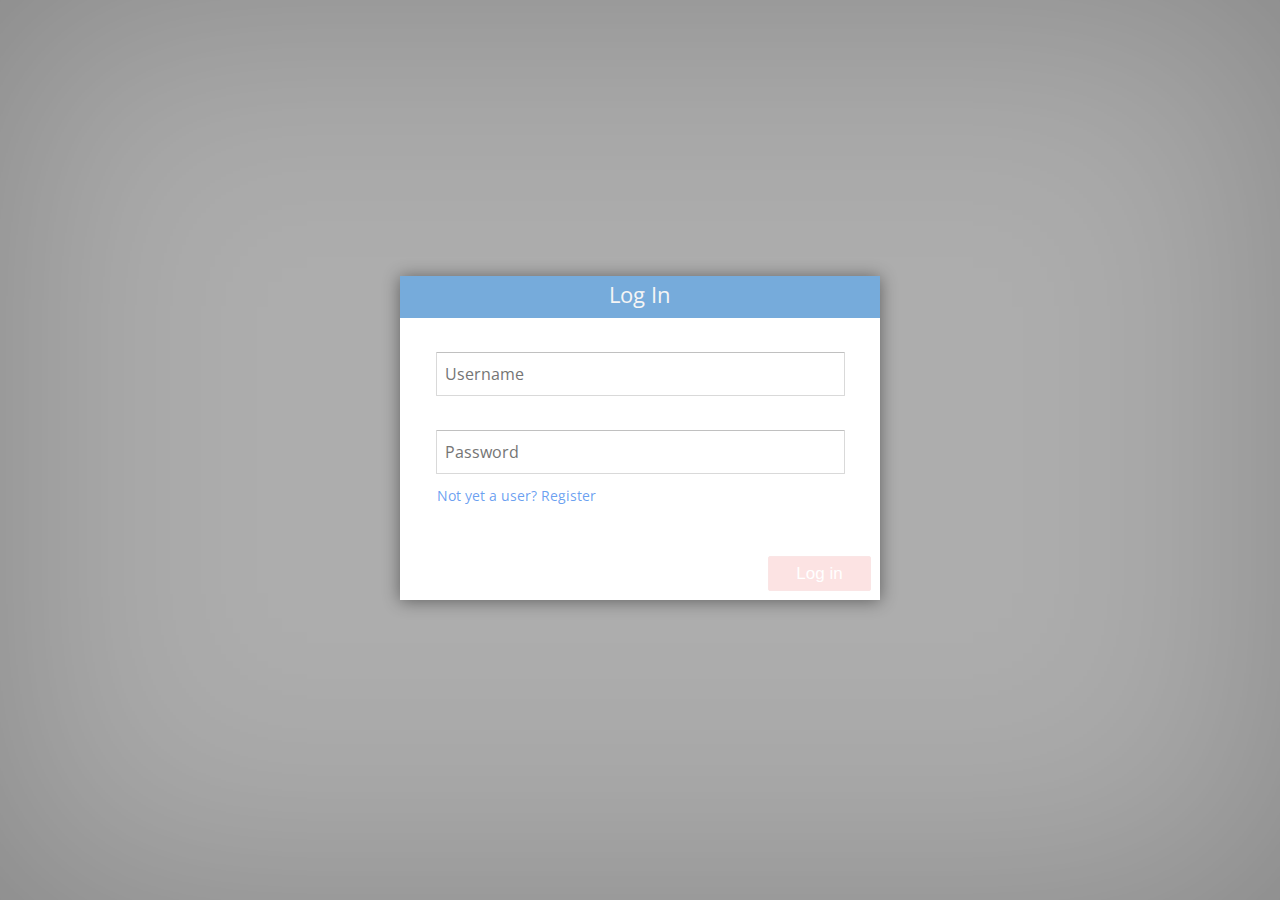
==== html/index.html @ c9363e27 ""Alt på plads"-test" ====
<!DOCTYPE html>
<html >
  <head>
    <meta charset="UTF-8">
    <title>Login Box</title>

        <link rel="stylesheet" href="../css/style.css">

  </head>

  <body>

    <link href = "http://fonts.googleapis.com/css?family=Open+Sans:400,700" rel = "stylesheet" type = "text/css">

<script src = "http://ajax.googleapis.com/ajax/libs/jquery/1.10.2/jquery.min.js"></script>

<div id = "logmsk" style = "display: block;">

    <div id='close'>X</div>

    <div id="userbox">

        <h1 id="login">Log In</h1>

        <input id = "name" type = "text" placeholder = "Username" required>

        <input id = "pass" type = "password" placeholder = "Password" required>

        <a id = "logint" style = "opacity: 1;" href="RegisterScreen.html">Not yet a user? Register</a>

        <button id = "signupb" style = "opacity: 0.2; cursor: default;">Log in</button>

    </div>
</div>

        <script src="../js/index.js"></script>


  
  </body>
</html>
---- css/style.css ----
#sumsk {
    position: absolute;
    width: 100%;
    height: 282px;
    z-index: 9999;
    display: none;
    color: rgba(0, 0, 0, 0.66);
    text-align: center;
    line-height: 279px;
    box-shadow: inset 0px 0px 50px rgba(0, 0, 0, 0.5);
    text-shadow: 0px 0px rgba(255, 255, 255, 0.57);
}

#nameal, #passal {
    margin: 0 37px;
    color: rgba(68, 68, 68, 0.78);
    display: none;
}

#nameal {
    margin-top: 13px;
    margin-bottom: 1px;
}

#name, #lastname, #email, #username, #pass, #signupb {
    transition: all 0.3s ease 0s;
    -webkit-transition: all 0.3s ease 0s;
    -moz-transition: all 0.3s ease 0s;
    -o-transition: all 0.3s ease 0s;
}

#logint:hover {
    text-decoration: underline;
}

#logint {
    color: rgba(66, 134, 237, 0.78);
    cursor: pointer;
    text-decoration: none;
    width: 100%;
    margin: -4px 37px;
    font-size: 14px;
}

#username, #name, #lastname, #email {
    -moz-appearance: none;
    -webkit-appearance: none;
    padding: 0 8px;
    margin: 34px auto;
    background: #fff;
    border: 1px solid #d9d9d9;
    border-top: 1px solid silver;
    -moz-border-radius: 1px;
    -webkit-border-radius: 1px;
    border-radius: 1px;
    color: #838383;
    width: 409px;
    display: block;
    margin-bottom: 10px;
    z-index: 1;
    position: relative;
    -moz-box-sizing: border-box;
    -webkit-box-sizing: border-box;
    box-sizing: border-box;
    direction: ltr;
    height: 44px;
    font-size: 16px;
    text-align: left;
}

#pass {
    -moz-appearance: none;
    -webkit-appearance: none;
    padding: 0 8px;
    margin: 34px auto;
    background: #fff;
    border: 1px solid #d9d9d9;
    border-top: 1px solid silver;
    -moz-border-radius: 1px;
    -webkit-border-radius: 1px;
    border-radius: 1px;
    color: #838383;
    width: 409px;
    display: block;
    margin-bottom: 10px;
    z-index: 1;
    position: relative;
    -moz-box-sizing: border-box;
    -webkit-box-sizing: border-box;
    box-sizing: border-box;
    direction: ltr;
    height: 44px;
    font-size: 16px;
    text-align: left;
}

#name:hover,#pass:hover, #username:hover, #lastname:hover, #email:hover {
    border: 1px solid #b9b9b9;
    border-top: 1px solid #a0a0a0;
    -moz-box-shadow: inset 0 1px 2px rgba(0,0,0,.1);
    -webkit-box-shadow: inset 0 1px 2px rgba(0,0,0,.1);
    box-shadow: inset 0 1px 2px rgba(0,0,0,.1);
}

#login, #signup {
    margin: 0px;
    padding: 3px 0px 9px;
    color: whitesmoke;
    font-size: 22px;
    width: 100%;
    text-align: center;
    font-weight: normal;
    background: #76ABDB;
    font-size: 22px;
}

#signupb {
    background: #f8f8f8;
    border: 1px solid #c6c6c6;
    display: inline-block;
    line-height: 23px;
    padding: 5px 18px;
    -webkit-border-radius: 2px;
    border-radius: 2px;
    background: #f37676;
    border-color: #E78282;
    font-weight: normal;
    margin: 10px 0 0 0;
    color: #fff;
    position: absolute;
    right: 9px;
    bottom: 9px;
    font-size: 17px;
    width: 103px;
    height: 35px;
    outline: none;
    cursor: pointer;
}

#userbox {
    position: absolute;
    width: 480px;
    height: 324px;
    background: white;
    top: 50%;
    margin-top: -174px;
    left: 50%;
    margin-left: -240px;
    box-shadow: 0px 1px 16px rgba(0, 0, 0, 0.45);
}

#signbox {
    position: absolute;
    width: 480px;
    height: 540px;
    background: white;
    top: 30%;
    margin-top: -174px;
    left: 50%;
    margin-left: -240px;
    box-shadow: 0px 1px 16px rgba(0, 0, 0, 0.45);
}

#close {
    position: absolute;
    right: 21px;
    top: -2px;
    color: white;
    font-weight: bold;
    font-size: 38px;
    -webkit-transition: all 0.2s ease 0s;
    cursor: pointer;
}

#close:hover {
    color: rgba(255, 255, 255, 0.85);
}

#logmsk {
    position: absolute;
    width: 100%;
    height: 100%;
    background: rgba(0, 0, 0, 0.32);
    box-shadow: inset 0 0 376px rgba(0, 0, 0, 0.22);
    z-index: 9999;
    display: none;
}

body {
    width: 100%;
    height: 100%;
    min-width: 300px;
    min-height: 500px;
    overflow: hidden;
    margin: 0;
    padding: 0;
    position: absolute;
    background: #fff;
    color: #333;
}

#huser {
    line-height: 60px;
    position: absolute;
    right: 20px;
    margin-right: 42px;
    font-size: 14px;
    color: #AFAFAF;
    float: left;
    cursor: pointer;
}

body,input,select,td,textarea {
    font-family: "Open Sans",sans-serif;
}

#header {
    font: 23px/27px;
    position: relative;
    height: 60px;
    width: 100%;
    background: #f1f1f1;
    white-space: nowrap;
    display: -webkit-flex;
    display: flex;
    margin-left: 0!important;
    margin-right: 0!important;
}

#header::before {
    background: #e5e5e5;
    bottom: 0;
    content: '';
    display: block;
    height: 1px;
    left: 0;
    position: absolute;
    right: 0;
}

#logo {
    max-width: 202px;
    min-width: 202px;
    overflow: hidden;
    position: relative;
    z-index: 987;
    display: inline-block;
    -webkit-flex: 0 0 auto;
    flex: 0 0 auto;
    margin-left: 0!important;
    margin-right: 0!important;
    height: 60px;
    line-height: 58px;
    vertical-align: middle;
    text-indent: 10px;
    font-family: Fascinate,cursive;
    color: #868686;
    font-size: 21px;
    cursor: default;
}

#search {
    position: relative;
    width: 650px;
    z-index: 986;
    display: inline-block;
    margin-left: 0!important;
    margin-right: 0!important;
    min-width: 200px;
    -webkit-flex: 0 2 auto;
    flex: 0 2 auto;
    height: 60px;
    line-height: 58px;
    vertical-align: middle;
    padding: 0 30px;
}

/*#login, #signup {
    position: relative;
    padding: 0 30px;
    line-height: 60px;
    font-size: 20px;
    font-weight: 400;
    text-align: center;
    font-family: Fascinate;
    color: #757575;
    float: left;
}*/

#swrapi {
    padding-top: 14px;
}

#wraps1 {
    float: left;
    width: 560px;
    vertical-align: top;
    background: #fff;
    background-clip: padding-box;
    height: 30px;
    -webkit-box-sizing: border-box;
    box-sizing: border-box;
    border: 1px solid #b9b9b9;
    border-right-width: 0;
    -moz-box-shadow: none;
    -webkit-box-shadow: none;
    box-shadow: none;
    border-color: #a9a9a9;
    border-color: rgba(0,0,0,.3);
    position: relative;
}

#wraps2 {
    width: 100%;
    height: 28px;
}

.footer.content.clearfix {
    padding: 7px 16px 0;
    zoom: 1;
    font-size: .85em;
    white-space: nowrap;
    line-height: 0;
}

#footer-list {
    float: left;
    max-width: 80%;
    padding: 0;
}

#footer-list li {
    color: #777;
    display: inline;
    padding: 0 1.5em 0 0;
    cursor: pointer;
}

#footer-list li:hover {
    color: #aaa;
    display: inline;
    padding: 0 1.5em 0 0;
}

#footer-list a {
    color: #777;
    cursor: pointer;
    text-decoration: none;
}

#footer-list a:hover {
    color: #aaa;
    cursor: pointer;
    text-decoration: none;
}

.footer-bar {
    position: absolute;
    bottom: 0;
    height: 35px;
    width: 100%;
    border-top-width: 1px;
    border-top-style: solid;
    border-top-color: #e5e5e5;
    overflow: hidden;
    color: #777;
    font-family: Arial,sans-serif;
    font-size: 13px;
    background-color: #f2f2f2;
}

.js-selected-navigation-item.selected {
    color: #696969;
    text-decoration: none;
    display: inline-block;
    padding: 0 0 8px;
    margin: 0 10px;
    border-bottom-width: 3px;
    border-bottom-style: solid;
    border-bottom-color: #f37676;
    font-size: 14px;
    font-weight: 700;
}

.js-selected-navigation-item {
    color: #666;
    text-decoration: none;
    display: inline-block;
    padding: 0 0 8px;
    margin: 0 10px;
    border-bottom-width: 3px;
    border-bottom-style: solid;
    border-bottom-color: transparent;
    font-size: 14px;
}

.pagehead.explore-head {
    position: relative;
    margin-bottom: 0;
    padding-top: 10px;
    padding-bottom: 10px;
    padding-left: 10px;
    padding-right: 10px;
    border-bottom-width: 1px;
    border-bottom-style: solid;
    border-bottom-color: #f1f1f1;
}

.container4 {
    width: 100%;
    margin-left: auto;
    margin-right: auto;
    position: relative;
}

.marketing-nav {
    position: absolute;
    bottom: -11px;
    right: 0;
}

.marketing-nav ul {
    padding: 0;
    margin-top: 0;
    margin-bottom: 0;
}

.marketing-nav li {
    display: inline-block;
}

.container4 h1 {
    font-family: 'Open Sans' sans-serif;
    font-size: 17px!important;
    color: #FFA622;
    cursor: default;
    float: left;
    position: absolute;
}

#sidem {
    height: 100%;
    top: 0;
    bottom: 0;
    left: 0;
    width: 270px;
    background: #fff;
    border-right: 1px solid #f1f1f1;
    float: left;
}

#tbar {
    -webkit-backface-visibility: hidden;
    height: 40px;
    z-index: 100;
    position: relative;
    font-family: Fascinate,cursive;
    text-align: center;
    line-height: 40px;
    background: #FFF;
    border-bottom: 1px solid #f1f1f1;
    font-size: 16px;
    color: #76ABDB;
    cursor: default;
}

.upload {
    position: relative;
    display: inline-block;
    -webkit-border-radius: 2px;
    border-radius: 2px;
    font-size: 11px;
    text-align: center;
    white-space: nowrap;
    margin-right: 16px;
    height: 27px;
    line-height: 27px;
    min-width: 54px;
    outline: 0;
    padding: 0 8px;
    -webkit-box-shadow: none;
    box-shadow: none;
    border: 1px solid #dcdcdc;
    border: 1px solid rgba(0,0,0,.1);
    border: 1px solid rgba(0,0,0,.1);
    color: #797979;
    background-color: transparent;
    background-image: linear-gradient(top,#f5f5f5,#f1f1f1);
    background-image: -webkit-gradient(linear,left top,left bottom,from(#f5f5f5),to(#f1f1f1));
    background-image: -webkit-linear-gradient(top,#f5f5f5,#f1f1f1);
    font-weight: 700;
    font-family: 'Open Sans' sans-serif;
    cursor: pointer;
    margin-left: 260px;
    float: left;
}

.reload {
    position: relative;
    display: inline-block;
    -webkit-border-radius: 2px;
    border-radius: 2px;
    font-size: 11px;
    text-align: center;
    white-space: nowrap;
    margin-right: 16px;
    height: 27px;
    line-height: 27px;
    min-width: 54px;
    outline: 0;
    padding: 0 8px;
    -webkit-box-shadow: none;
    box-shadow: none;
    border: 1px solid #dcdcdc;
    border: 1px solid rgba(0,0,0,.1);
    border: 1px solid rgba(0,0,0,.1);
    color: #797979;
    background-color: transparent;
    background-image: linear-gradient(top,#f5f5f5,#f1f1f1);
    background-image: -webkit-gradient(linear,left top,left bottom,from(#f5f5f5),to(#f1f1f1));
    background-image: -webkit-linear-gradient(top,#f5f5f5,#f1f1f1);
    font-weight: 700;
    font-family: 'Open Sans' sans-serif;
    cursor: pointer;
    margin-left: -5px;
}

#drop {
    margin-left: 270px;
    display: none;
}

#dropa {
    margin: 18px auto;
    width: 100%;
    height: 100%;
    outline: 5px dashed #D5D5D5;
    text-align: center;
    color: #D5D5D5;
    font-weight: 700;
    font-family: 'Open Sans',sans-serif;
}

/*#login, #signup {
    color: black;
    margin-top: 9px;
    display: block;
    height: 40px;
    width: 40px;
    -webkit-border-radius: 40px;
    -moz-border-radius: 40px;
    -ms-border-radius: 40px;
    -o-border-radius: 40px;
    border-radius: 40px;
    -webkit-transition: all .05s;
    -moz-transition: all .05s;
    -o-transition: all .05s;
    transition: all .05s;
    background-color: orange;
    position: absolute;
    right: 12px;
    cursor: pointer;
}*/

/*#login:hover, #signup:hover {
    background: 0 0;
}*/

#login span, #signup span {
    display: block;
    text-indent: -999em;
    position: relative;
    margin: 0 auto;
    text-align: center;
    top: 14px;
    height: 12px;
    width: 12px;
    background-image: url(http://cdn.siteinspire.com/assets/sprites-sad27f83155-0c3629f75b3614325eb402249f5afdca.png);
    background-position: 0 -273px;
    background-repeat: no-repeat;
}

#dialog {
    display: none;
}

.overlay {
    position: fixed;
    top: 0;
    left: 0;
    height: 100%;
    width: 100%;
    background-color: rgba(0,0,0,.5);
    z-index: 10;
}

.modal {
    width: 300px;
    height: 200px;
    line-height: 200px;
    position: fixed;
    top: 50%;
    left: 50%;
    margin-top: -100px;
    margin-left: -150px;
    background-color: #f1c40f;
    border-radius: 5px;
    text-align: center;
    z-index: 11;
}

.js-selected-navigation-item:hover {
    color: silver;
}

.js-selected-navigation-item.selected:hover {
    color: #696969!important;
    cursor: default!important;
}

.reload:hover,.upload:hover {
    -webkit-box-shadow: 0 1px 1px rgba(0,0,0,.1);
    box-shadow: 0 1px 1px rgba(0,0,0,.1);
    border: 1px solid rgba(119,119,119,.3);
    color: #5F5F5F;
}

.reload:active,.upload:active {
    border: 1px solid rgba(138,138,138,.3);
    color: #696969;
    box-shadow: inset 0 0 12px rgba(213,213,213,.07);
}

@media (max-width:580px) {
    #sidem,.pagehead.explore-head {
        display: none;
    }

    #drop,#ifr {
        display: none!important;
    }
}

#close {
    display: none;
}
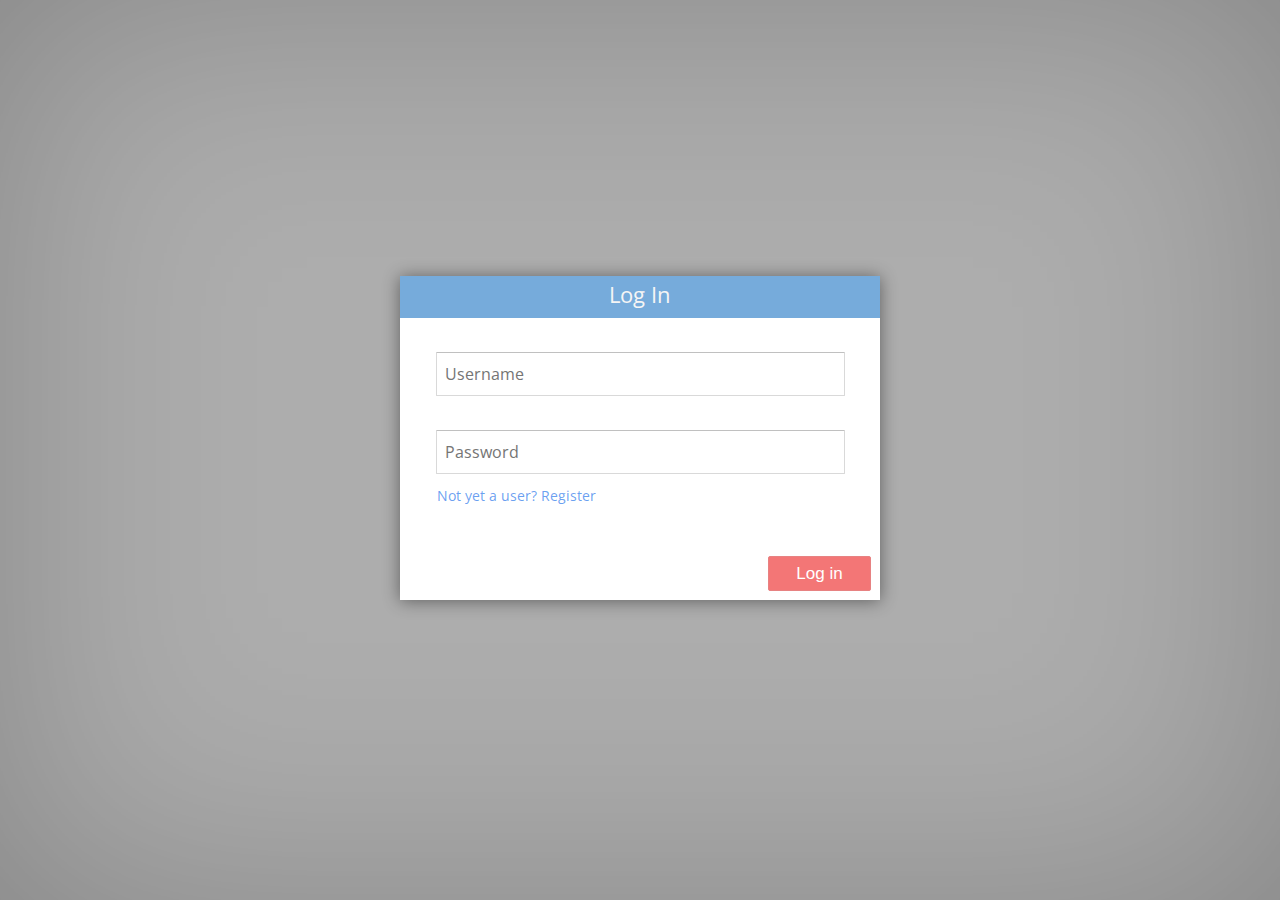
==== commit c0f03ecb: "First try with Login function + cleanup" ====
--- a/html/index.html
+++ b/html/index.html
@@ -28,14 +28,15 @@
 
         <a id = "logint" style = "opacity: 1;" href="RegisterScreen.html">Not yet a user? Register</a>
 
-        <button id = "signupb" style = "opacity: 0.2; cursor: default;">Log in</button>
+        <button id = "loginbut">Log in</button>
 
     </div>
 </div>
 
-        <script src="../js/index.js"></script>
+    <script src="https://code.jquery.com/jquery-2.1.4.min.js"></script>
+    <script src="../js/index.js"></script>
 
 
-  
+
   </body>
 </html>
--- a/css/style.css
+++ b/css/style.css
@@ -23,7 +23,7 @@
     margin-bottom: 1px;
 }
 
-#name, #lastname, #email, #username, #pass, #signupb {
+#name, #lastname, #email, #username, #pass, #signupbut, #loginbut {
     transition: all 0.3s ease 0s;
     -webkit-transition: all 0.3s ease 0s;
     -moz-transition: all 0.3s ease 0s;
@@ -115,7 +115,7 @@
     font-size: 22px;
 }
 
-#signupb {
+#loginbut, #signupbut {
     background: #f8f8f8;
     border: 1px solid #c6c6c6;
     display: inline-block;
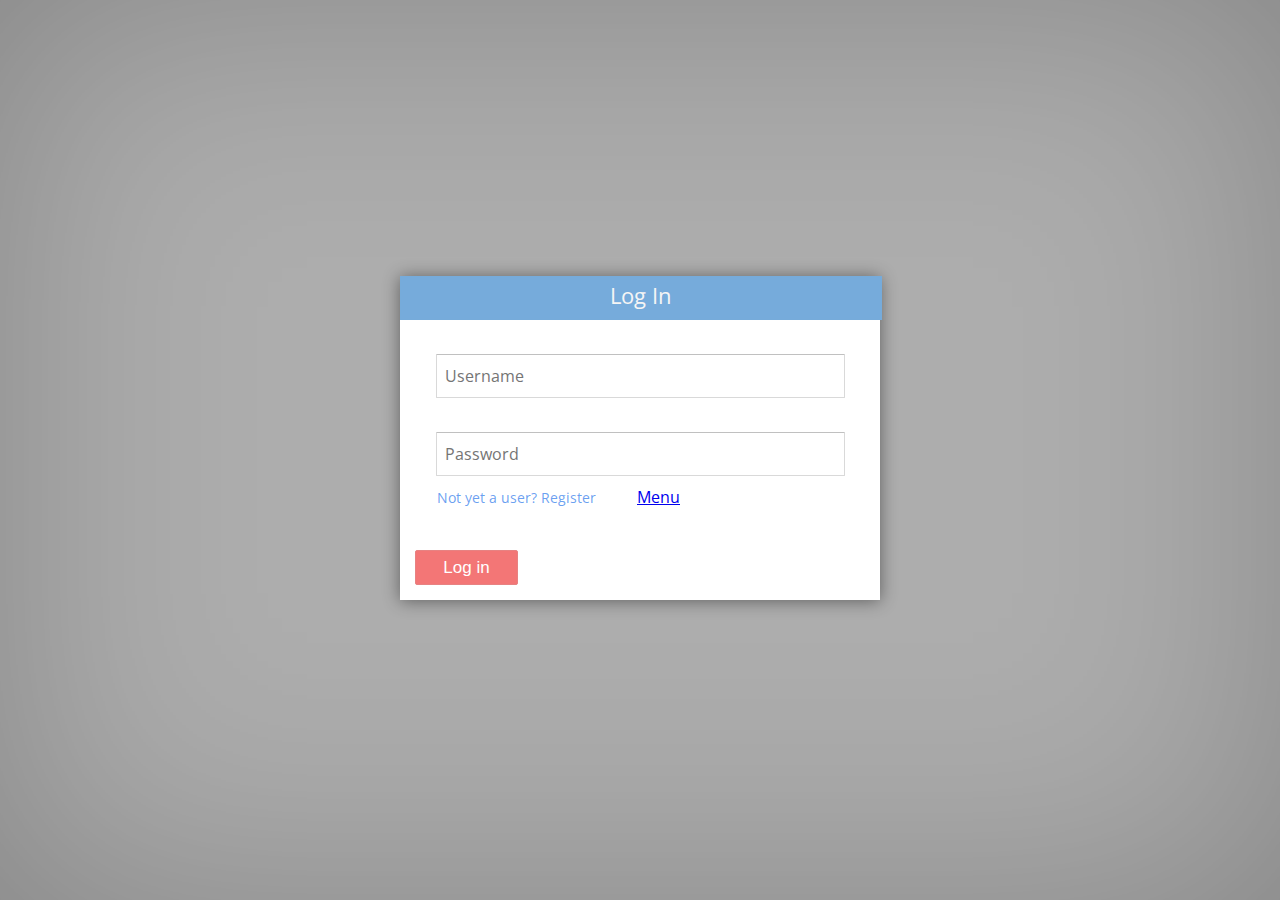
==== commit 4179acb9: "UserMenu on it's way" ====
--- a/html/index.html
+++ b/html/index.html
@@ -28,6 +28,8 @@
 
         <a id = "logint" style = "opacity: 1;" href="RegisterScreen.html">Not yet a user? Register</a>
 
+        <a id = "" style = "opacity: 1;" href="UserMenu.html">Menu</a>
+
         <button id = "loginbut">Log in</button>
 
     </div>
--- a/css/style.css
+++ b/css/style.css
@@ -73,7 +73,6 @@
     -moz-appearance: none;
     -webkit-appearance: none;
     padding: 0 8px;
-    margin: 34px auto;
     background: #fff;
     border: 1px solid #d9d9d9;
     border-top: 1px solid silver;
@@ -83,7 +82,7 @@
     color: #838383;
     width: 409px;
     display: block;
-    margin-bottom: 10px;
+    margin: 34px auto 10px;
     z-index: 1;
     position: relative;
     -moz-box-sizing: border-box;
@@ -112,30 +111,55 @@
     text-align: center;
     font-weight: normal;
     background: #76ABDB;
-    font-size: 22px;
+    border: 1px solid #76ABDA;
 }
 
 #loginbut, #signupbut {
     background: #f8f8f8;
-    border: 1px solid #c6c6c6;
     display: inline-block;
     line-height: 23px;
-    padding: 5px 18px;
+    padding: 0 8px;
     -webkit-border-radius: 2px;
     border-radius: 2px;
     background: #f37676;
-    border-color: #E78282;
+    border: 1px solid #E78282;
     font-weight: normal;
     margin: 10px 0 0 0;
     color: #fff;
     position: absolute;
-    right: 9px;
-    bottom: 9px;
+    left: 15px;
+    bottom: 15px;
     font-size: 17px;
     width: 103px;
     height: 35px;
     outline: none;
     cursor: pointer;
+}
+
+#newgame, #viewgames, #but3, #but4 {
+    background: #f8f8f8;
+    display: block;
+    line-height: 23px;
+    padding: 5px 18px 5px 18px;
+    -webkit-border-radius: 2px;
+    border-radius: 2px;
+    background: #76ABDB;
+    border: 1px solid white;
+    font-weight: normal;
+    margin: 35px auto;
+    color: #fff;
+    position: relative;
+    direction: ltr;
+    width: 300px;
+    height: 39px;
+    outline: none;
+    cursor: pointer;
+    margin-bottom: 10px;
+    z-index: 1;
+    -moz-box-sizing: border-box;
+    -webkit-box-sizing: border-box;
+    box-sizing: border-box;
+    font-size: 16px;
 }
 
 #userbox {
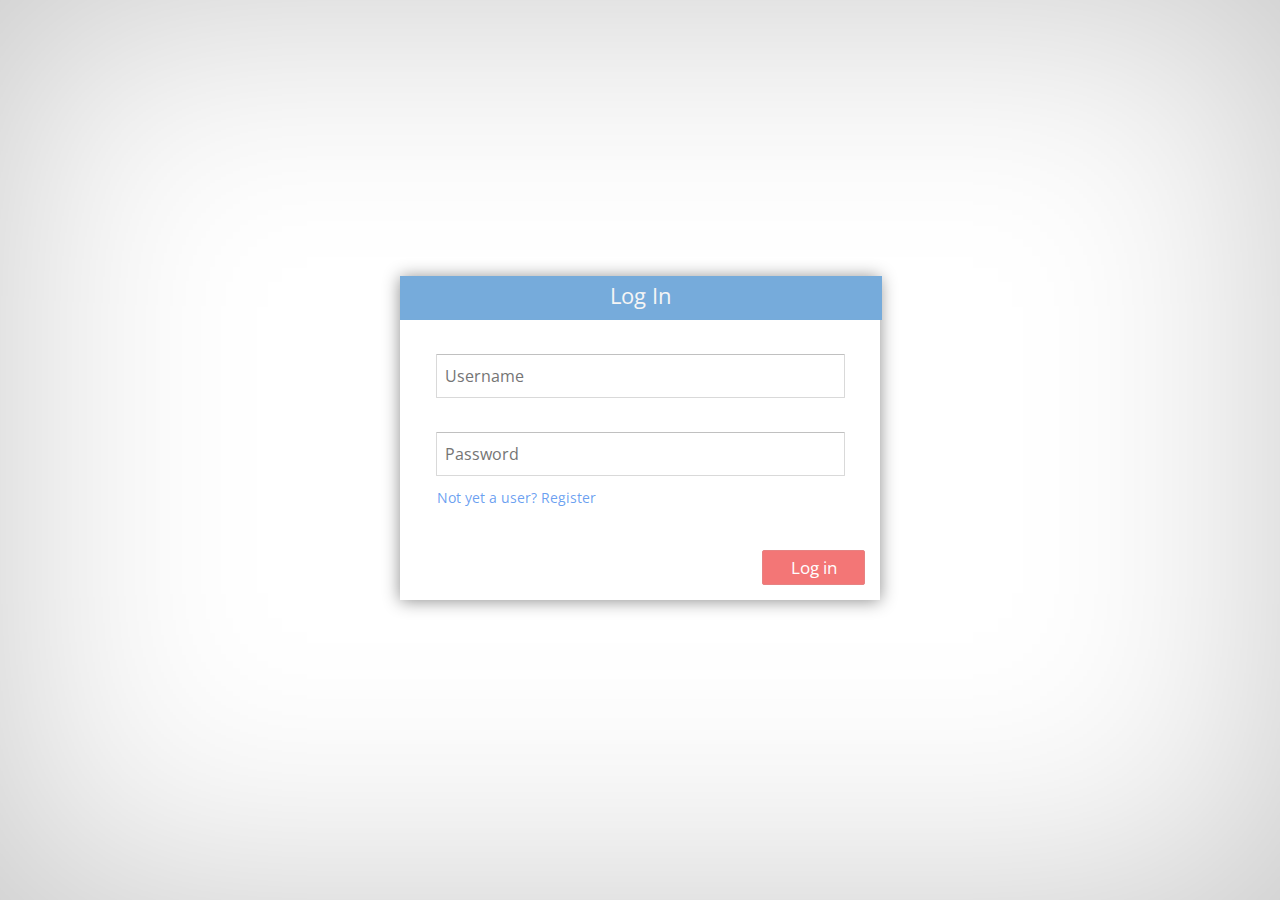
==== commit dcc26ef7: "Login function works + minor improvements" ====
--- a/html/index.html
+++ b/html/index.html
@@ -2,7 +2,7 @@
 <html >
   <head>
     <meta charset="UTF-8">
-    <title>Login Box</title>
+    <title>Snake - Login</title>
 
         <link rel="stylesheet" href="../css/style.css">
 
@@ -21,17 +21,17 @@
     <div id="userbox">
 
         <h1 id="login">Log In</h1>
+        <form>
 
-        <input id = "name" type = "text" placeholder = "Username" required>
+            <input id = "name" type = "text" placeholder = "Username" required>
 
-        <input id = "pass" type = "password" placeholder = "Password" required>
+            <input id = "pass" type = "password" placeholder = "Password" required>
 
-        <a id = "logint" style = "opacity: 1;" href="RegisterScreen.html">Not yet a user? Register</a>
+            <a id = "logint" style = "opacity: 1;" href="RegisterScreen.html">Not yet a user? Register</a>
 
-        <a id = "" style = "opacity: 1;" href="UserMenu.html">Menu</a>
+            <input id = "loginbut" type = "button" value = "Log in" />
 
-        <button id = "loginbut">Log in</button>
-
+        </form>
     </div>
 </div>
 
--- a/css/style.css
+++ b/css/style.css
@@ -114,7 +114,7 @@
     border: 1px solid #76ABDA;
 }
 
-#loginbut, #signupbut {
+#signupbut {
     background: #f8f8f8;
     display: inline-block;
     line-height: 23px;
@@ -128,6 +128,28 @@
     color: #fff;
     position: absolute;
     left: 15px;
+    bottom: 15px;
+    font-size: 17px;
+    width: 103px;
+    height: 35px;
+    outline: none;
+    cursor: pointer;
+}
+
+#loginbut {
+    background: #f8f8f8;
+    display: inline-block;
+    line-height: 23px;
+    padding: 0 8px;
+    -webkit-border-radius: 2px;
+    border-radius: 2px;
+    background: #f37676;
+    border: 1px solid #E78282;
+    font-weight: normal;
+    margin: 10px 0 0 0;
+    color: #fff;
+    position: absolute;
+    right: 15px;
     bottom: 15px;
     font-size: 17px;
     width: 103px;
@@ -174,7 +196,7 @@
     box-shadow: 0px 1px 16px rgba(0, 0, 0, 0.45);
 }
 
-#signbox {
+#menubox {
     position: absolute;
     width: 480px;
     height: 540px;
@@ -205,7 +227,9 @@
     position: absolute;
     width: 100%;
     height: 100%;
-    background: rgba(0, 0, 0, 0.32);
+    background-image: url("http://i.imgur.com/0oE0vDD.jpg");
+    background-size: 20%;
+    /*background: rgba(0, 0, 0, 0.32);*/
     box-shadow: inset 0 0 376px rgba(0, 0, 0, 0.22);
     z-index: 9999;
     display: none;
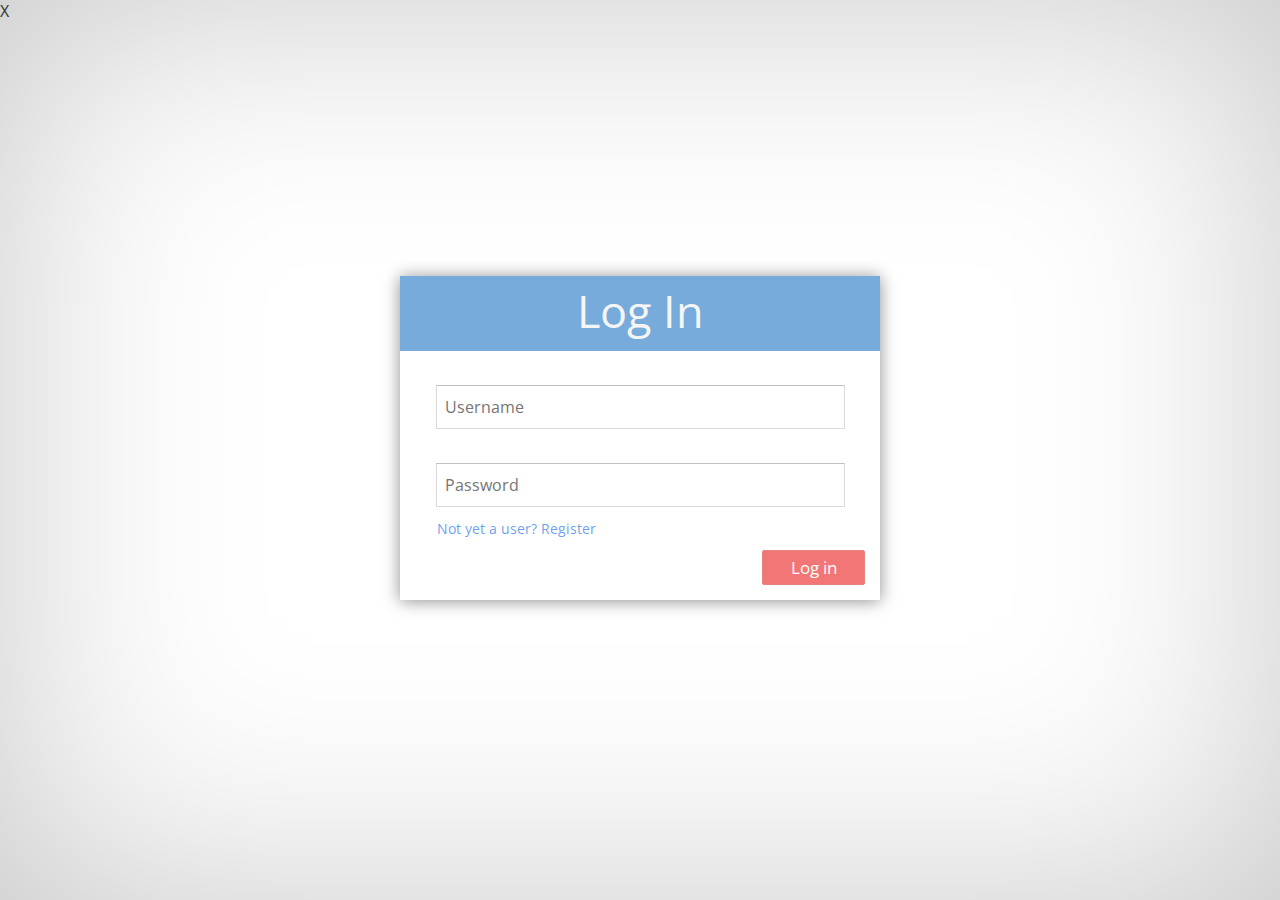
==== commit 7bfa635d: "JQuery Session plugin importeret" ====
--- a/html/index.html
+++ b/html/index.html
@@ -37,6 +37,7 @@
 
     <script src="https://code.jquery.com/jquery-2.1.4.min.js"></script>
     <script src="../js/index.js"></script>
+    <script src="../js/jquery.session.js"></script>
 
 
 
--- a/css/style.css
+++ b/css/style.css
@@ -43,7 +43,7 @@
     font-size: 14px;
 }
 
-#username, #name, #lastname, #email {
+#username, #name, #lastname, #email, #gamename, #hostId, #controls, #mapsize {
     -moz-appearance: none;
     -webkit-appearance: none;
     padding: 0 8px;
@@ -106,8 +106,7 @@
     margin: 0px;
     padding: 3px 0px 9px;
     color: whitesmoke;
-    font-size: 22px;
-    width: 100%;
+    font-size: 45px;
     text-align: center;
     font-weight: normal;
     background: #76ABDB;
@@ -115,7 +114,6 @@
 }
 
 #signupbut {
-    background: #f8f8f8;
     display: inline-block;
     line-height: 23px;
     padding: 0 8px;
@@ -131,13 +129,12 @@
     bottom: 15px;
     font-size: 17px;
     width: 103px;
-    height: 35px;
+    height: 30px;
     outline: none;
     cursor: pointer;
 }
 
 #loginbut {
-    background: #f8f8f8;
     display: inline-block;
     line-height: 23px;
     padding: 0 8px;
@@ -158,30 +155,24 @@
     cursor: pointer;
 }
 
-#newgame, #viewgames, #but3, #but4 {
-    background: #f8f8f8;
+#scoresbut, #mygamesbut, #playbut, #but4 {
     display: block;
     line-height: 23px;
     padding: 5px 18px 5px 18px;
     -webkit-border-radius: 2px;
     border-radius: 2px;
-    background: #76ABDB;
+    background: darkseagreen;
     border: 1px solid white;
-    font-weight: normal;
-    margin: 35px auto;
+    font-weight: 100;
     color: #fff;
     position: relative;
-    direction: ltr;
     width: 300px;
-    height: 39px;
-    outline: none;
-    cursor: pointer;
-    margin-bottom: 10px;
-    z-index: 1;
-    -moz-box-sizing: border-box;
-    -webkit-box-sizing: border-box;
+    height: 50px;
+    outline: none;
+    cursor: pointer;
+    margin: 35px auto 10px;
     box-sizing: border-box;
-    font-size: 16px;
+    font-size: 24px;
 }
 
 #userbox {
@@ -208,28 +199,12 @@
     box-shadow: 0px 1px 16px rgba(0, 0, 0, 0.45);
 }
 
-#close {
-    position: absolute;
-    right: 21px;
-    top: -2px;
-    color: white;
-    font-weight: bold;
-    font-size: 38px;
-    -webkit-transition: all 0.2s ease 0s;
-    cursor: pointer;
-}
-
-#close:hover {
-    color: rgba(255, 255, 255, 0.85);
-}
-
 #logmsk {
     position: absolute;
     width: 100%;
     height: 100%;
     background-image: url("http://i.imgur.com/0oE0vDD.jpg");
     background-size: 20%;
-    /*background: rgba(0, 0, 0, 0.32);*/
     box-shadow: inset 0 0 376px rgba(0, 0, 0, 0.22);
     z-index: 9999;
     display: none;
@@ -248,448 +223,149 @@
     color: #333;
 }
 
-#huser {
-    line-height: 60px;
-    position: absolute;
-    right: 20px;
-    margin-right: 42px;
-    font-size: 14px;
-    color: #AFAFAF;
-    float: left;
-    cursor: pointer;
-}
-
 body,input,select,td,textarea {
     font-family: "Open Sans",sans-serif;
 }
 
-#header {
-    font: 23px/27px;
-    position: relative;
-    height: 60px;
-    width: 100%;
-    background: #f1f1f1;
-    white-space: nowrap;
-    display: -webkit-flex;
-    display: flex;
-    margin-left: 0!important;
-    margin-right: 0!important;
-}
-
-#header::before {
-    background: #e5e5e5;
-    bottom: 0;
-    content: '';
+#idfield {
+    -moz-appearance: none;
+    -webkit-appearance: none;
+    padding: 0 8px;
+    background: #fff;
+    border: 1px solid #d9d9d9;
+    border-top: 1px solid silver;
+    -moz-border-radius: 1px;
+    -webkit-border-radius: 1px;
+    border-radius: 1px;
+    color: #838383;
+    width: 150px;
     display: block;
-    height: 1px;
-    left: 0;
-    position: absolute;
-    right: 0;
-}
-
-#logo {
-    max-width: 202px;
-    min-width: 202px;
-    overflow: hidden;
-    position: relative;
-    z-index: 987;
-    display: inline-block;
-    -webkit-flex: 0 0 auto;
-    flex: 0 0 auto;
-    margin-left: 0!important;
-    margin-right: 0!important;
-    height: 60px;
-    line-height: 58px;
-    vertical-align: middle;
-    text-indent: 10px;
-    font-family: Fascinate,cursive;
-    color: #868686;
-    font-size: 21px;
-    cursor: default;
-}
-
-#search {
-    position: relative;
-    width: 650px;
-    z-index: 986;
-    display: inline-block;
-    margin-left: 0!important;
-    margin-right: 0!important;
-    min-width: 200px;
-    -webkit-flex: 0 2 auto;
-    flex: 0 2 auto;
-    height: 60px;
-    line-height: 58px;
-    vertical-align: middle;
-    padding: 0 30px;
-}
-
-/*#login, #signup {
-    position: relative;
-    padding: 0 30px;
-    line-height: 60px;
-    font-size: 20px;
-    font-weight: 400;
-    text-align: center;
-    font-family: Fascinate;
-    color: #757575;
-    float: left;
-}*/
-
-#swrapi {
-    padding-top: 14px;
-}
-
-#wraps1 {
-    float: left;
-    width: 560px;
-    vertical-align: top;
-    background: #fff;
-    background-clip: padding-box;
-    height: 30px;
+    z-index: 1;
+    position: absolute;
+    bottom: 78px;
+    left: 20px;
+    -moz-box-sizing: border-box;
     -webkit-box-sizing: border-box;
     box-sizing: border-box;
-    border: 1px solid #b9b9b9;
-    border-right-width: 0;
-    -moz-box-shadow: none;
-    -webkit-box-shadow: none;
-    box-shadow: none;
-    border-color: #a9a9a9;
-    border-color: rgba(0,0,0,.3);
+    direction: ltr;
+    height: 30px;
+    font-size: 12px;
+    text-align: left;
+}
+
+#joingame {
+    display: inline-block;
+    -webkit-border-radius: 2px;
+    border-radius: 2px;
+    background: #f1c40f;
+    border: 1px solid #f1f1f1;
+    font-weight: normal;
+    color: #fff;
+    position: absolute;
+    bottom: 78px;
+    left: 200px;
+    font-size: 15px;
+    width: 120px;
+    height: 30px;
+    outline: none;
+    cursor: pointer;
+}
+
+#deletegame {
+    display: inline-block;
+    -webkit-border-radius: 2px;
+    border-radius: 2px;
+    background: #f1c40f;
+    border: 1px solid #f1f1f1;
+    font-weight: normal;
+    color: #fff;
+    position: absolute;
+    bottom: 78px;
+    left: 200px;
+    font-size: 15px;
+    width: 120px;
+    height: 30px;
+    outline: none;
+    cursor: pointer;
+}
+
+#creategame {
+    display: inline-block;
+    -webkit-border-radius: 2px;
+    border-radius: 2px;
+    background: darkseagreen;
+    border: 1px solid #f1f1f1;
+    font-weight: normal;
+    color: #fff;
+    position: absolute;
+    bottom: 15px;
+    right: 15px;
+    font-size: 15px;
+    width: 145px;
+    height: 40px;
+    outline: none;
+    cursor: pointer;
+}
+
+#createnewgame {
+    display: inline-block;
+    -webkit-border-radius: 2px;
+    border-radius: 2px;
+    background: #f1c40f;
+    border: 1px solid #f1f1f1;
+    font-weight: normal;
+    color: #fff;
+    position: absolute;
+    bottom: 78px;
+    right: 20px;
+    font-size: 15px;
+    width: 120px;
+    height: 30px;
+    outline: none;
+    cursor: pointer;
+}
+
+#table-scroll {
     position: relative;
-}
-
-#wraps2 {
-    width: 100%;
-    height: 28px;
-}
-
-.footer.content.clearfix {
-    padding: 7px 16px 0;
-    zoom: 1;
-    font-size: .85em;
-    white-space: nowrap;
-    line-height: 0;
-}
-
-#footer-list {
-    float: left;
-    max-width: 80%;
-    padding: 0;
-}
-
-#footer-list li {
-    color: #777;
-    display: inline;
-    padding: 0 1.5em 0 0;
-    cursor: pointer;
-}
-
-#footer-list li:hover {
-    color: #aaa;
-    display: inline;
-    padding: 0 1.5em 0 0;
-}
-
-#footer-list a {
-    color: #777;
-    cursor: pointer;
-    text-decoration: none;
-}
-
-#footer-list a:hover {
-    color: #aaa;
-    cursor: pointer;
-    text-decoration: none;
-}
-
-.footer-bar {
-    position: absolute;
-    bottom: 0;
-    height: 35px;
-    width: 100%;
-    border-top-width: 1px;
-    border-top-style: solid;
-    border-top-color: #e5e5e5;
-    overflow: hidden;
-    color: #777;
-    font-family: Arial,sans-serif;
-    font-size: 13px;
-    background-color: #f2f2f2;
-}
-
-.js-selected-navigation-item.selected {
-    color: #696969;
-    text-decoration: none;
-    display: inline-block;
-    padding: 0 0 8px;
-    margin: 0 10px;
-    border-bottom-width: 3px;
-    border-bottom-style: solid;
-    border-bottom-color: #f37676;
-    font-size: 14px;
-    font-weight: 700;
-}
-
-.js-selected-navigation-item {
-    color: #666;
-    text-decoration: none;
-    display: inline-block;
-    padding: 0 0 8px;
-    margin: 0 10px;
-    border-bottom-width: 3px;
-    border-bottom-style: solid;
-    border-bottom-color: transparent;
-    font-size: 14px;
-}
-
-.pagehead.explore-head {
-    position: relative;
-    margin-bottom: 0;
-    padding-top: 10px;
-    padding-bottom: 10px;
-    padding-left: 10px;
-    padding-right: 10px;
-    border-bottom-width: 1px;
-    border-bottom-style: solid;
-    border-bottom-color: #f1f1f1;
-}
-
-.container4 {
-    width: 100%;
-    margin-left: auto;
-    margin-right: auto;
-    position: relative;
-}
-
-.marketing-nav {
-    position: absolute;
-    bottom: -11px;
-    right: 0;
-}
-
-.marketing-nav ul {
-    padding: 0;
-    margin-top: 0;
-    margin-bottom: 0;
-}
-
-.marketing-nav li {
-    display: inline-block;
-}
-
-.container4 h1 {
-    font-family: 'Open Sans' sans-serif;
-    font-size: 17px!important;
-    color: #FFA622;
-    cursor: default;
-    float: left;
-    position: absolute;
-}
-
-#sidem {
-    height: 100%;
-    top: 0;
-    bottom: 0;
-    left: 0;
-    width: 270px;
-    background: #fff;
-    border-right: 1px solid #f1f1f1;
-    float: left;
-}
-
-#tbar {
-    -webkit-backface-visibility: hidden;
-    height: 40px;
-    z-index: 100;
-    position: relative;
-    font-family: Fascinate,cursive;
+    height: 340px;
+    overflow: auto;
+
+}
+
+#table, #table2 {
+    margin: 10px auto;
+    widht: 100%;
+    font-family: verdana,arial,sans-serif;
+    font-size:11px;
+    color:#333333;
+    border-width: 1px;
+    border-color: #666666;
+    border-collapse: collapse;
+}
+#table th, #table2 th {
+    border-width: 1px;
+    padding: 2px;
+    border-style: solid;
+    border-color: #666666;
+    background-color: #dedede;
+}
+#table td, #table2 td {
+    border-width: 1px;
+    padding: 8px;
+    border-style: solid;
+    border-color: #666666;
+    background-color: #ffffff;
+}
+
+#gamesbottom {
+    position: fixed;
+    width: 480px;
+    height: 125px;
+}
+
+#menubuttons {
+    margin: 25% 0%;
     text-align: center;
-    line-height: 40px;
-    background: #FFF;
-    border-bottom: 1px solid #f1f1f1;
-    font-size: 16px;
-    color: #76ABDB;
-    cursor: default;
-}
-
-.upload {
-    position: relative;
-    display: inline-block;
-    -webkit-border-radius: 2px;
-    border-radius: 2px;
-    font-size: 11px;
-    text-align: center;
-    white-space: nowrap;
-    margin-right: 16px;
-    height: 27px;
-    line-height: 27px;
-    min-width: 54px;
-    outline: 0;
-    padding: 0 8px;
-    -webkit-box-shadow: none;
-    box-shadow: none;
-    border: 1px solid #dcdcdc;
-    border: 1px solid rgba(0,0,0,.1);
-    border: 1px solid rgba(0,0,0,.1);
-    color: #797979;
-    background-color: transparent;
-    background-image: linear-gradient(top,#f5f5f5,#f1f1f1);
-    background-image: -webkit-gradient(linear,left top,left bottom,from(#f5f5f5),to(#f1f1f1));
-    background-image: -webkit-linear-gradient(top,#f5f5f5,#f1f1f1);
-    font-weight: 700;
-    font-family: 'Open Sans' sans-serif;
-    cursor: pointer;
-    margin-left: 260px;
-    float: left;
-}
-
-.reload {
-    position: relative;
-    display: inline-block;
-    -webkit-border-radius: 2px;
-    border-radius: 2px;
-    font-size: 11px;
-    text-align: center;
-    white-space: nowrap;
-    margin-right: 16px;
-    height: 27px;
-    line-height: 27px;
-    min-width: 54px;
-    outline: 0;
-    padding: 0 8px;
-    -webkit-box-shadow: none;
-    box-shadow: none;
-    border: 1px solid #dcdcdc;
-    border: 1px solid rgba(0,0,0,.1);
-    border: 1px solid rgba(0,0,0,.1);
-    color: #797979;
-    background-color: transparent;
-    background-image: linear-gradient(top,#f5f5f5,#f1f1f1);
-    background-image: -webkit-gradient(linear,left top,left bottom,from(#f5f5f5),to(#f1f1f1));
-    background-image: -webkit-linear-gradient(top,#f5f5f5,#f1f1f1);
-    font-weight: 700;
-    font-family: 'Open Sans' sans-serif;
-    cursor: pointer;
-    margin-left: -5px;
-}
-
-#drop {
-    margin-left: 270px;
-    display: none;
-}
-
-#dropa {
-    margin: 18px auto;
-    width: 100%;
-    height: 100%;
-    outline: 5px dashed #D5D5D5;
-    text-align: center;
-    color: #D5D5D5;
-    font-weight: 700;
-    font-family: 'Open Sans',sans-serif;
-}
-
-/*#login, #signup {
-    color: black;
-    margin-top: 9px;
-    display: block;
-    height: 40px;
-    width: 40px;
-    -webkit-border-radius: 40px;
-    -moz-border-radius: 40px;
-    -ms-border-radius: 40px;
-    -o-border-radius: 40px;
-    border-radius: 40px;
-    -webkit-transition: all .05s;
-    -moz-transition: all .05s;
-    -o-transition: all .05s;
-    transition: all .05s;
-    background-color: orange;
-    position: absolute;
-    right: 12px;
-    cursor: pointer;
-}*/
-
-/*#login:hover, #signup:hover {
-    background: 0 0;
-}*/
-
-#login span, #signup span {
-    display: block;
-    text-indent: -999em;
-    position: relative;
-    margin: 0 auto;
-    text-align: center;
-    top: 14px;
-    height: 12px;
-    width: 12px;
-    background-image: url(http://cdn.siteinspire.com/assets/sprites-sad27f83155-0c3629f75b3614325eb402249f5afdca.png);
-    background-position: 0 -273px;
-    background-repeat: no-repeat;
-}
-
-#dialog {
-    display: none;
-}
-
-.overlay {
-    position: fixed;
-    top: 0;
-    left: 0;
-    height: 100%;
-    width: 100%;
-    background-color: rgba(0,0,0,.5);
-    z-index: 10;
-}
-
-.modal {
-    width: 300px;
-    height: 200px;
-    line-height: 200px;
-    position: fixed;
-    top: 50%;
-    left: 50%;
-    margin-top: -100px;
-    margin-left: -150px;
-    background-color: #f1c40f;
-    border-radius: 5px;
-    text-align: center;
-    z-index: 11;
-}
-
-.js-selected-navigation-item:hover {
-    color: silver;
-}
-
-.js-selected-navigation-item.selected:hover {
-    color: #696969!important;
-    cursor: default!important;
-}
-
-.reload:hover,.upload:hover {
-    -webkit-box-shadow: 0 1px 1px rgba(0,0,0,.1);
-    box-shadow: 0 1px 1px rgba(0,0,0,.1);
-    border: 1px solid rgba(119,119,119,.3);
-    color: #5F5F5F;
-}
-
-.reload:active,.upload:active {
-    border: 1px solid rgba(138,138,138,.3);
-    color: #696969;
-    box-shadow: inset 0 0 12px rgba(213,213,213,.07);
-}
-
-@media (max-width:580px) {
-    #sidem,.pagehead.explore-head {
-        display: none;
-    }
-
-    #drop,#ifr {
-        display: none!important;
-    }
-}
-
-#close {
-    display: none;
-}+}
+
+
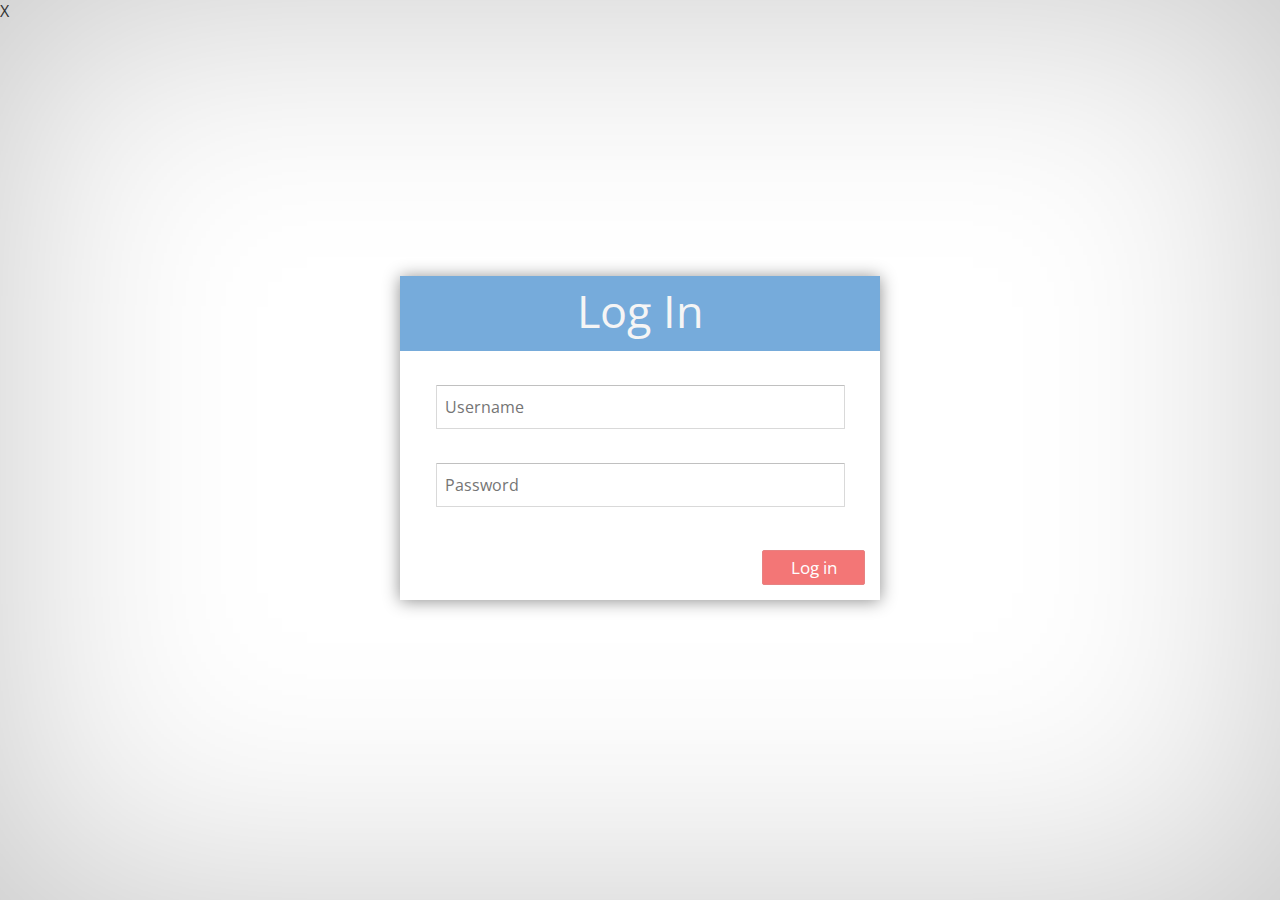
==== commit a6dd3a8d: "Config implemented as .js file" ====
--- a/html/index.html
+++ b/html/index.html
@@ -4,15 +4,12 @@
     <meta charset="UTF-8">
     <title>Snake - Login</title>
 
-        <link rel="stylesheet" href="../css/style.css">
+      <link rel="stylesheet" href="../css/style.css">
+      <link href = "http://fonts.googleapis.com/css?family=Open+Sans:400,700" rel = "stylesheet" type = "text/css">
 
   </head>
 
   <body>
-
-    <link href = "http://fonts.googleapis.com/css?family=Open+Sans:400,700" rel = "stylesheet" type = "text/css">
-
-<script src = "http://ajax.googleapis.com/ajax/libs/jquery/1.10.2/jquery.min.js"></script>
 
 <div id = "logmsk" style = "display: block;">
 
@@ -23,12 +20,12 @@
         <h1 id="login">Log In</h1>
         <form>
 
-            <input id = "name" type = "text" placeholder = "Username" required>
+            <input id = "name" type = "text" placeholder = "Username">
 
-            <input id = "pass" type = "password" placeholder = "Password" required>
-
+            <input id = "pass" type = "password" placeholder = "Password">
+<!--
             <a id = "logint" style = "opacity: 1;" href="RegisterScreen.html">Not yet a user? Register</a>
-
+-->
             <input id = "loginbut" type = "button" value = "Log in" />
 
         </form>
@@ -38,6 +35,7 @@
     <script src="https://code.jquery.com/jquery-2.1.4.min.js"></script>
     <script src="../js/index.js"></script>
     <script src="../js/jquery.session.js"></script>
+    <script src="../js/config.js"></script>
 
 
 
--- a/css/style.css
+++ b/css/style.css
@@ -102,7 +102,7 @@
     box-shadow: inset 0 1px 2px rgba(0,0,0,.1);
 }
 
-#login, #signup {
+#login, #head {
     margin: 0px;
     padding: 3px 0px 9px;
     color: whitesmoke;
@@ -191,6 +191,18 @@
     position: absolute;
     width: 480px;
     height: 540px;
+    background: white;
+    top: 30%;
+    margin-top: -174px;
+    left: 50%;
+    margin-left: -240px;
+    box-shadow: 0px 1px 16px rgba(0, 0, 0, 0.45);
+}
+
+#startgamebox {
+    position: absolute;
+    width: 480px;
+    height: 300px;
     background: white;
     top: 30%;
     margin-top: -174px;
@@ -253,7 +265,7 @@
     text-align: left;
 }
 
-#joingame {
+#joingamebut {
     display: inline-block;
     -webkit-border-radius: 2px;
     border-radius: 2px;
@@ -289,7 +301,7 @@
     cursor: pointer;
 }
 
-#creategame {
+#creategame, #startgamebut {
     display: inline-block;
     -webkit-border-radius: 2px;
     border-radius: 2px;
@@ -332,7 +344,7 @@
 
 }
 
-#table, #table2 {
+#table, #table2, #table3 {
     margin: 10px auto;
     widht: 100%;
     font-family: verdana,arial,sans-serif;
@@ -342,14 +354,14 @@
     border-color: #666666;
     border-collapse: collapse;
 }
-#table th, #table2 th {
+#table th, #table2 th, #table3 th {
     border-width: 1px;
     padding: 2px;
     border-style: solid;
     border-color: #666666;
     background-color: #dedede;
 }
-#table td, #table2 td {
+#table td, #table2 td, #table3 td {
     border-width: 1px;
     padding: 8px;
     border-style: solid;
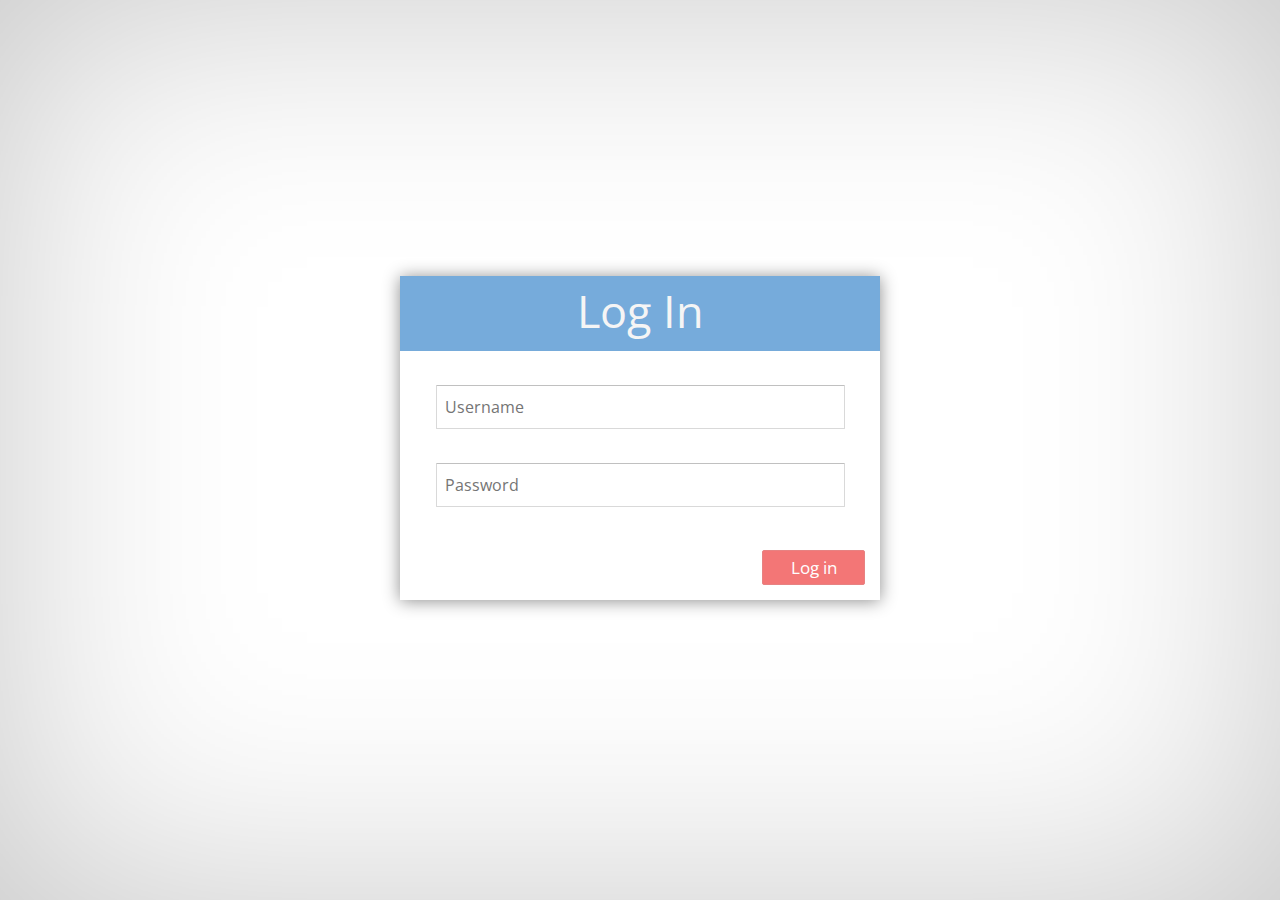
==== commit e1a70904: "Clean up" ====
--- a/html/index.html
+++ b/html/index.html
@@ -12,8 +12,6 @@
   <body>
 
 <div id = "logmsk" style = "display: block;">
-
-    <div id='close'>X</div>
 
     <div id="userbox">
 
--- a/css/style.css
+++ b/css/style.css
@@ -43,7 +43,7 @@
     font-size: 14px;
 }
 
-#username, #name, #lastname, #email, #gamename, #hostId, #controls, #mapsize {
+#username, #name, #lastname, #email, #gamename, #hostId, #controls, #mapsize, #controlsfield {
     -moz-appearance: none;
     -webkit-appearance: none;
     padding: 0 8px;
@@ -341,7 +341,12 @@
     position: relative;
     height: 340px;
     overflow: auto;
-
+}
+
+#table-scroll3 {
+    position: relative;
+    height: 400px;
+    overflow: auto;
 }
 
 #table, #table2, #table3 {
